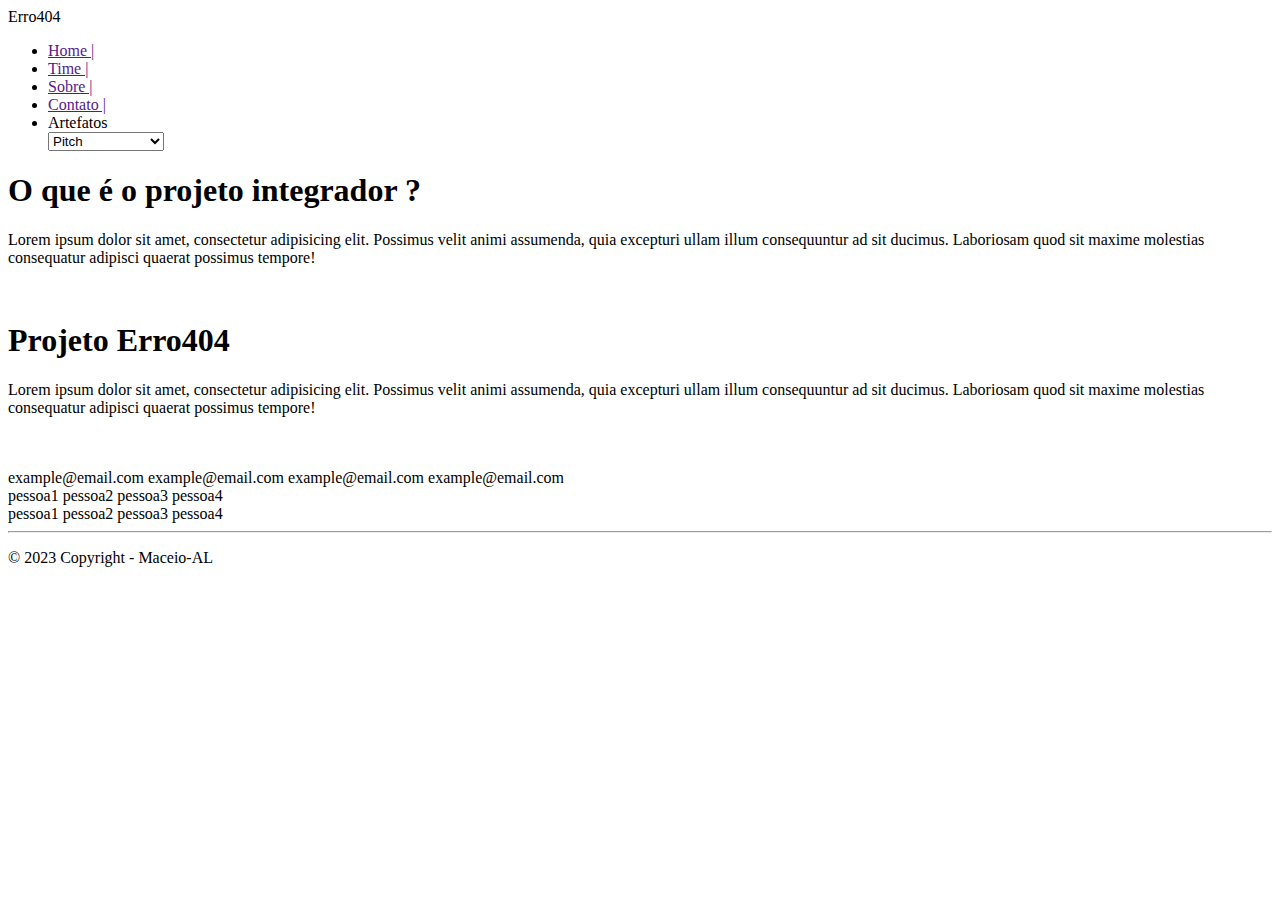
==== index.html @ aad9baac "alteração na posição para responsividade na pagina" ====
<!DOCTYPE html>
<html lang="en">

<head>
    <meta charset="UTF-8">
    <meta http-equiv="X-UA-Compatible" content="IE=edge">
    <meta name="viewport" content="width=device-width, initial-scale=1.0">
    <link rel="stylesheet" href="/css/style.css">
    <title>Document</title>
</head>

<body>
    <nav>
        <span>
            Erro404
        </span>
        <ul>
            <li><a href="">Home |</a></li>
            <li><a href="">Time |</a></li>
            <li><a href="">Sobre |</a></li>
            <li><a href="">Contato |</a></li>
            <li id="artefatos">
                <div>
                    Artefatos
                </div>
                <select name="" id="opcoes-artefatos">
                    <option value="">Pitch</option>
                    <option value="">Downloads</option>
                    <option value="">Projeto Erro404</option>
                </select>
            </li>
        </ul>
    </nav>
    <main>
        <section id="primeira-secao-texto">
            <div>
                <h1>
                    O que é o projeto integrador ?
                </h1>
                <p>
                    Lorem ipsum dolor sit amet, consectetur adipisicing elit. Possimus velit animi assumenda, quia
                    excepturi ullam illum consequuntur ad sit ducimus. Laboriosam quod sit maxime molestias consequatur
                    adipisci quaerat possimus tempore!
                </p>
            </div>
            <div id="home-image-1">
                <img src="" alt="">
            </div>
        </section>
        <section id="segunda-secao-texto">
            <div>
                <h1>
                    Projeto Erro404
                </h1>
                <p>
                    Lorem ipsum dolor sit amet, consectetur adipisicing elit. Possimus velit animi assumenda, quia
                    excepturi ullam illum consequuntur ad sit ducimus. Laboriosam quod sit maxime molestias consequatur
                    adipisci quaerat possimus tempore!
                </p>
            </div>
            <div id="home-image-2">
                <img src="" alt="">
            </div>
        </section>
    </main>
    <footer>
        <div id="logo-erro404">
            <img src="" alt="">
        </div>
        <div id="contato-email">
            <span>
                example@email.com
                example@email.com
                example@email.com
                example@email.com
            </span>
        </div>
        <div id="contato-linkedin">
            <span>
                pessoa1
                pessoa2
                pessoa3
                pessoa4
            </span>
        </div>
        <div id="contato-github">
            <span>
                pessoa1
                pessoa2
                pessoa3
                pessoa4
            </span>
        </div>
        <hr>
        <div id="copyright">
            <p>
                &#169; 2023 Copyright - Maceio-AL
            </p>
        </div>
    </footer>
</body>

</html>
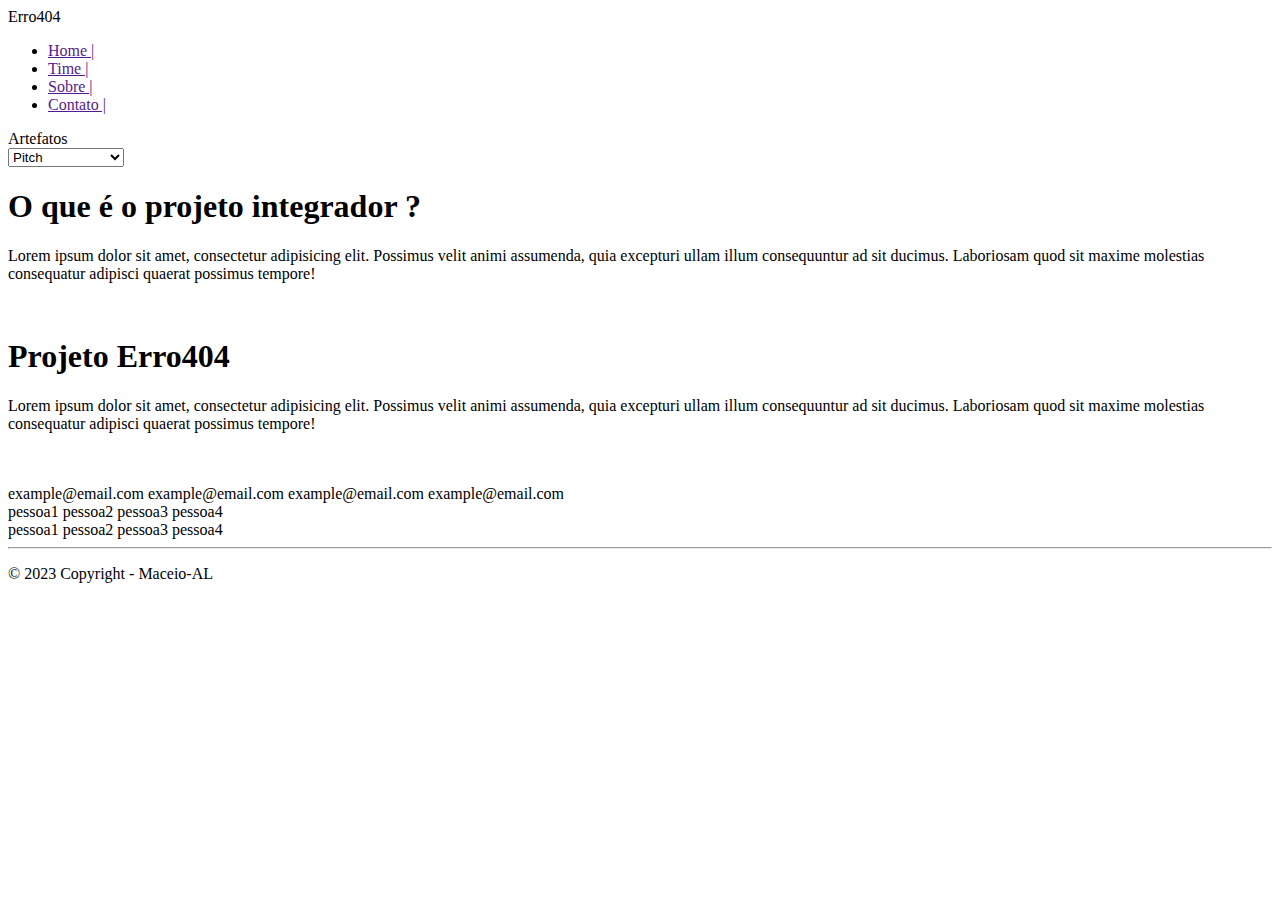
==== commit 4f6e928b: "teste de layout" ====
--- a/index.html
+++ b/index.html
@@ -14,22 +14,22 @@
         <span>
             Erro404
         </span>
-        <ul>
-            <li><a href="">Home |</a></li>
-            <li><a href="">Time |</a></li>
-            <li><a href="">Sobre |</a></li>
-            <li><a href="">Contato |</a></li>
-            <li id="artefatos">
-                <div>
-                    Artefatos
-                </div>
-                <select name="" id="opcoes-artefatos">
-                    <option value="">Pitch</option>
-                    <option value="">Downloads</option>
-                    <option value="">Projeto Erro404</option>
-                </select>
-            </li>
-        </ul>
+        <div id="artefatos">
+            <ul>
+                <li><a href="">Home |</a></li>
+                <li><a href="">Time |</a></li>
+                <li><a href="">Sobre |</a></li>
+                <li><a href="">Contato |</a></li>
+            </ul>
+            <div>
+                Artefatos
+            </div>
+            <select name="" id="opcoes-artefatos">
+                <option value="">Pitch</option>
+                <option value="">Downloads</option>
+                <option value="">Projeto Erro404</option>
+            </select>
+        </div>
     </nav>
     <main>
         <section id="primeira-secao-texto">
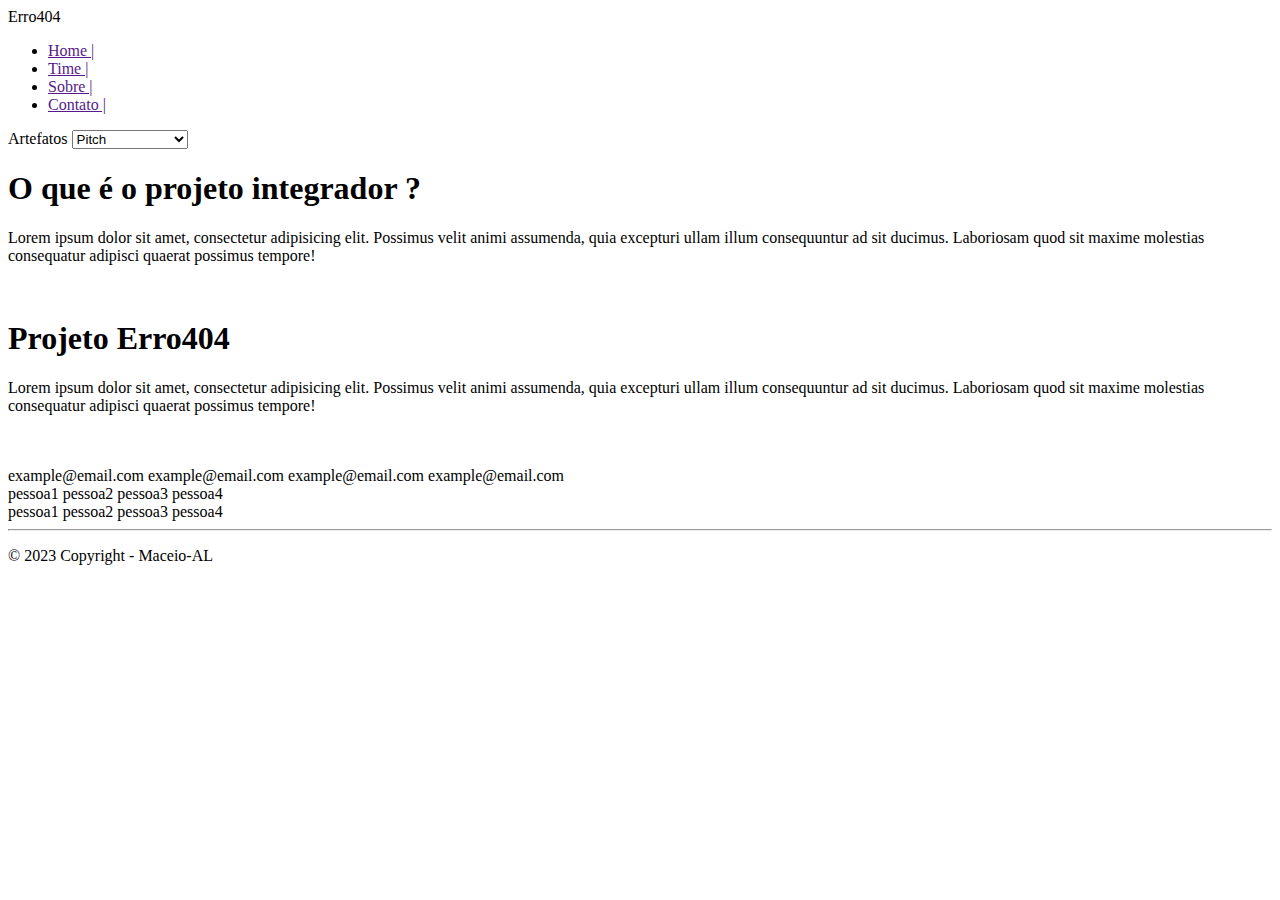
==== commit e1ba2b1d: "teste de layout" ====
--- a/index.html
+++ b/index.html
@@ -21,14 +21,14 @@
                 <li><a href="">Sobre |</a></li>
                 <li><a href="">Contato |</a></li>
             </ul>
-            <div>
+            <li>
                 Artefatos
-            </div>
-            <select name="" id="opcoes-artefatos">
-                <option value="">Pitch</option>
-                <option value="">Downloads</option>
-                <option value="">Projeto Erro404</option>
-            </select>
+                <select name="" id="opcoes-artefatos">
+                    <option value="">Pitch</option>
+                    <option value="">Downloads</option>
+                    <option value="">Projeto Erro404</option>
+                </select>
+            </li>
         </div>
     </nav>
     <main>
